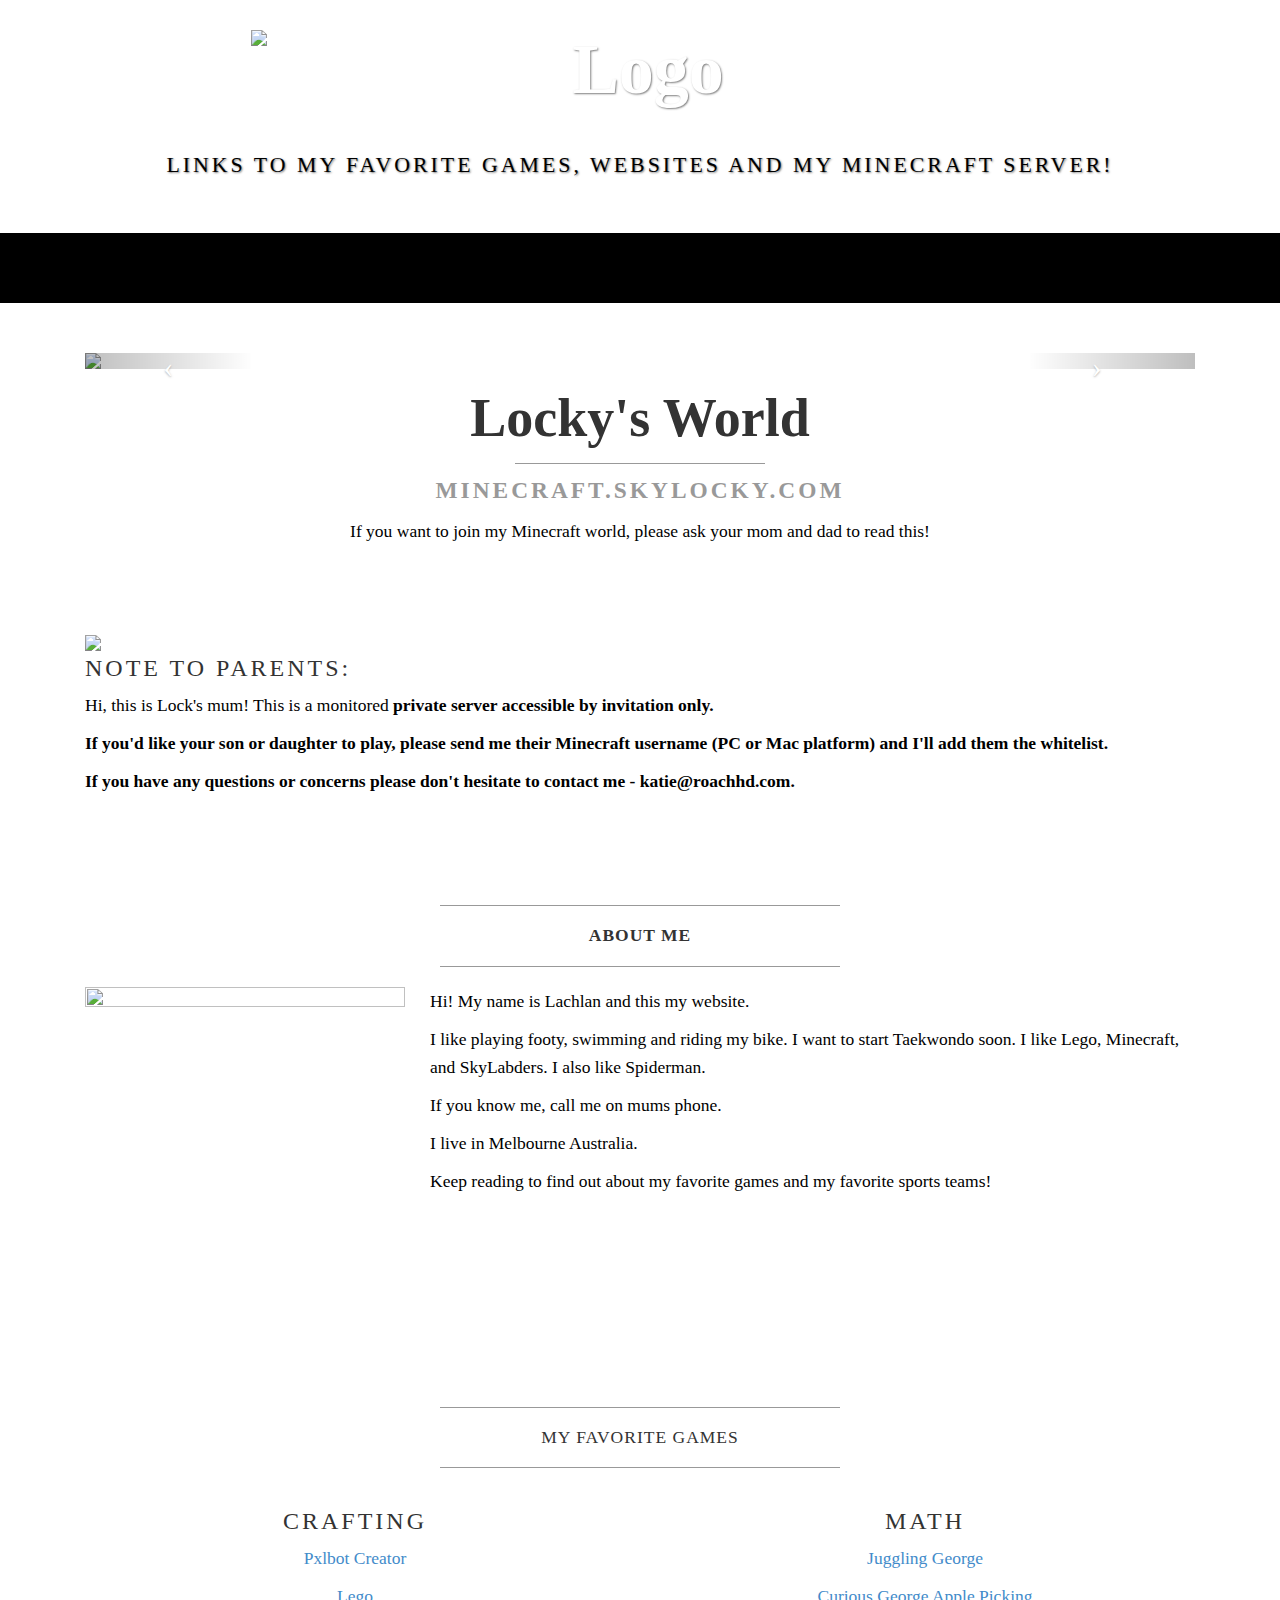
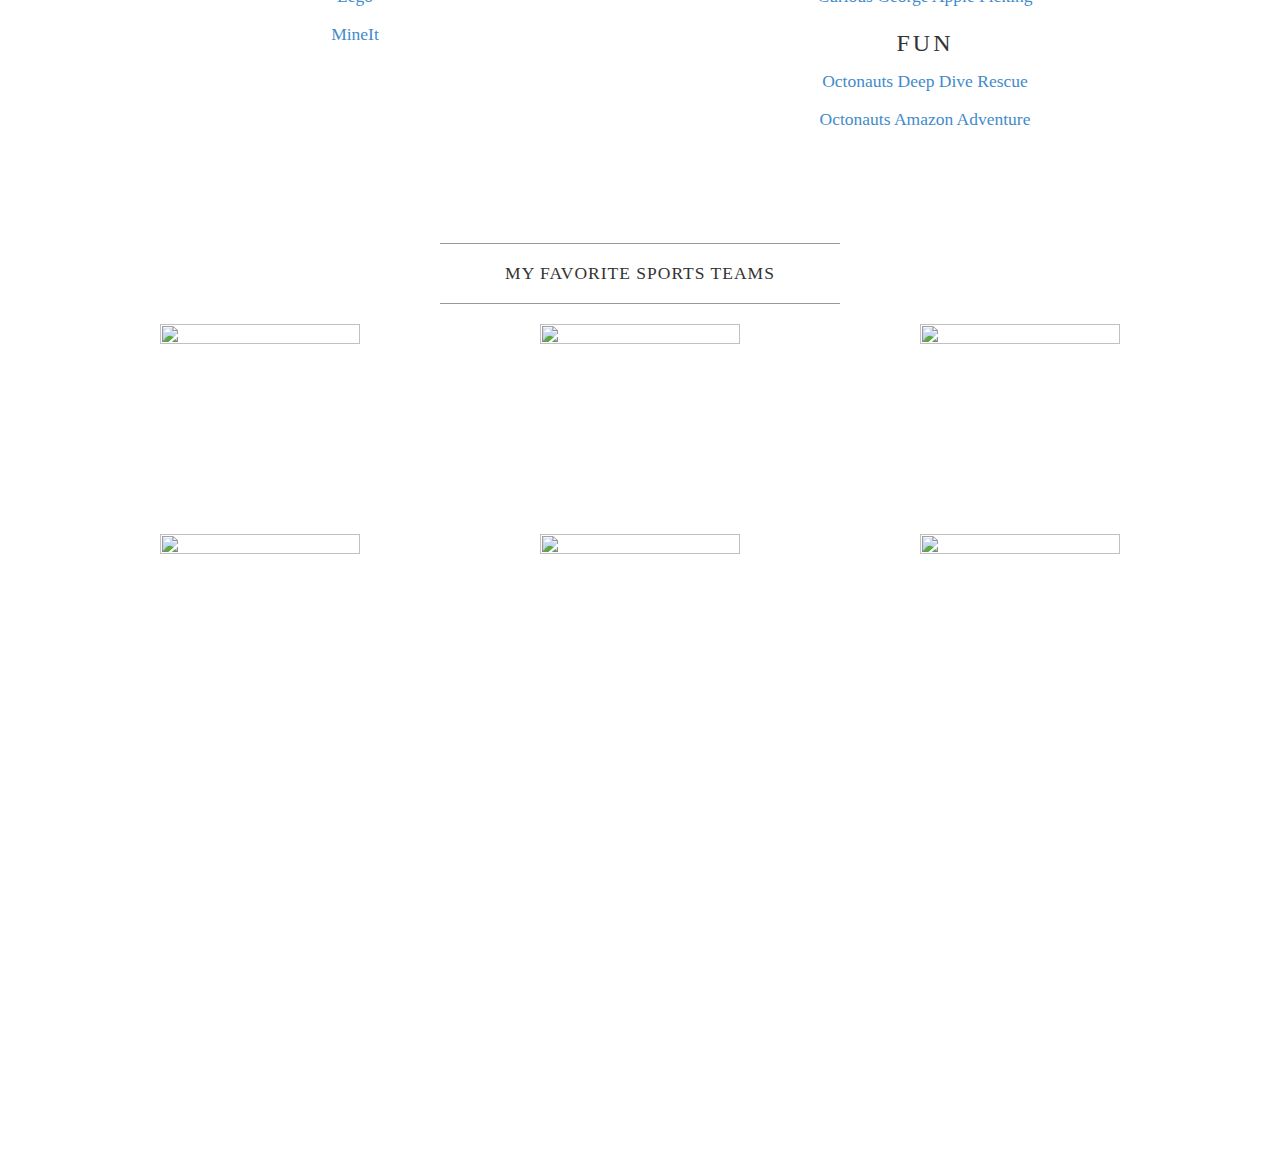
==== index.html @ 9cc200cb "Create index.html" ====
<!DOCTYPE html>
<html lang="en">


<head prefix="og: http://ogp.me/ns#">
    <meta charset="utf-8">
    <meta name="viewport" content="width=device-width, initial-scale=1.0">
    <meta name="description" content="Links to my favorite games, websites and my Minecraft and skylanders!">
    <meta name="author" content="Lachlan S">
    <meta property="og:url" content="http://roachhd.github.io/locky/" />
    <meta property="og:site_name" content="Lachlan's World" />
    <meta property="og:title" content="Lachlan's World" />
    <meta property="og:description" content="Links to my favorite games, websites and my Minecraft server!" />
    <meta property="og:type" content="website" />
    <meta property="og:image" content="http://roachhd.github.io/locky.com/img/opengraph.png" />
    <meta property="og:image:width" content="1200" />
    <meta property="og:image:height" content="630" />
    <meta property="twitter:card" content="summary_large_image" />
    <meta property="twitter:site" content="@skylocky" />
    <meta property="twitter:creator" content="@skylocky" />
    <meta property="twitter:title" content="Locky's World" />
    <meta property="twitter:description" content="Links to my favorite games, websites and my Minecraft server!" />
    <meta property="twitter:image:src" content="http://roachhd.github.io/locku/img/opengraph.png" />
    <meta property="twitter:image:width" content="1200" />
    <meta property="twitter:image:height" content="630" />
    <title>Lachlan's World</title>


    <!-- Bootstrap Core CSS -->
    <link href="css/bootstrap.css" rel="stylesheet">


    <!-- Custom CSS -->
    <link href="css/minecraft.css" rel="stylesheet">
</head>


<body>
    <div class="brand"><div align="center"><img src="img/mc-logo.png" alt="Logo" class="img-responsive" width="778" height="108" ></div></div>
    <!-- Social Icons (Check folder social for lots of icons) -->
    <div class="address-bar">


   <p>Links to my favorite games, websites and my Minecraft server!</p>
    </div>
    <!-- Navigation Bar -->
    <nav class="navbar navbar-default" role="navigation">
        <div class="container">
            <div class="navbar-header">
                <button type="button" class="navbar-toggle" data-toggle="collapse" data-target=".navbar-ex1-collapse">
                    <span class="sr-only">Toggle navigation</span>
                    <span class="icon-bar"></span>
                    <span class="icon-bar"></span>
                    <span class="icon-bar"></span>
                </button>
                <!-- Brand for responsive view -->
                <a class="navbar-brand" href="index.html">Minecraft</a>
            </div>


            <!-- Collect the nav links, forms, and other content for toggling -->
            <div class="collapse navbar-collapse navbar-ex1-collapse">
                <ul class="nav navbar-nav">
                    <li><a href="index.html"></a>
                    </li>
                    <!-- <li><a href="about.html">About</a>
                    </li>
                    <li><a href="blog.html">Blog</a>
                    </li> -->
                </ul>
            </div>
            <!-- /.navbar-collapse -->
        </div>
        <!-- /.container -->
    </nav>


    <div class="container">


        <div class="row">
            <div class="box">
                <div class="col-lg-12 text-center">
                    <div id="carousel-example-generic" class="carousel slide">
                        <!-- Indicators -->
                        <ol class="carousel-indicators hidden-xs">
                            <li data-target="#carousel-example-generic" data-slide-to="0" class="active"></li>
                            <li data-target="#carousel-example-generic" data-slide-to="1"></li>
                            <li data-target="#carousel-example-generic" data-slide-to="2"></li>
                            <li data-target="#carousel-example-generic" data-slide-to="3"></li>
                            <li data-target="#carousel-example-generic" data-slide-to="4"></li>
                            <li data-target="#carousel-example-generic" data-slide-to="5"></li>
                            <li data-target="#carousel-example-generic" data-slide-to="6"></li>
                            <li data-target="#carousel-example-generic" data-slide-to="7"></li>
                            <li data-target="#carousel-example-generic" data-slide-to="8"></li>
                            <li data-target="#carousel-example-generic" data-slide-to="9"></li>
                            <li data-target="#carousel-example-generic" data-slide-to="10"></li>
                        </ol>


                        <!-- Wrapper for slides -->
                        <div class="carousel-inner">
                            <div class="item active">
                                <img class="img-responsive img-full" src="img/carousel/slide-1.png">
                            </div>
                            <div class="item">
                                <img class="img-responsive img-full" src="img/carousel/slide-2.png">
                            </div>
                            <div class="item">
                                <img class="img-responsive img-full" src="img/carousel/slide-3.png">
                            </div>
                            <div class="item">
                                <img class="img-responsive img-full" src="img/carousel/slide-4.png">
                            </div>
                            <div class="item">
                                <img class="img-responsive img-full" src="img/carousel/slide-5.png">
                            </div>
                            <div class="item">
                                <img class="img-responsive img-full" src="img/carousel/slide-6.png">
                            </div>
                            <div class="item">
                                <img class="img-responsive img-full" src="img/carousel/slide-7.png">
                            </div>
                            <div class="item">
                                <img class="img-responsive img-full" src="img/carousel/slide-8.png">
                            </div>
                            <div class="item">
                                <img class="img-responsive img-full" src="img/carousel/slide-9.png">
                            </div>
                            <div class="item">
                                <img class="img-responsive img-full" src="img/carousel/slide-10.png">
                            </div>
                            <div class="item">
                                <img class="img-responsive img-full" src="img/carousel/slide-11.png">
                            </div>
                        </div>


                        <!-- Controls -->
                        <a class="left carousel-control" href="#carousel-example-generic" data-slide="prev">
                            <span class="icon-prev"></span>
                        </a>
                        <a class="right carousel-control" href="#carousel-example-generic" data-slide="next">
                            <span class="icon-next"></span>
                        </a>
                    </div>
                    <!-- Welcome Message -->
                  <h1>
                        <span class="brand-name">Locky's World</span>
                        <hr class="tagline-divider">
                        <small><strong>minecraft.skylocky.com</strong>
                        </small>
                  </h1>
                  <p>If you want to join my Minecraft world, please ask your mom and dad to read this!</p>
                </div>
            </div>
        </div>


        <div class="row">
            <div class="box">
                <div class="col-lg-12">
                  <span class="text-left">
                    <img class="img-responsive img-left" src="img/lockys-mum.png" width="200">
                    <h3>Note to parents:</h3>
                    <p>Hi, this is Lock's mum! This is a monitored <strong>private server accessible by invitation only.</p>
                      <p>If you'd like your son or daughter to play, please send me their Minecraft username (PC or Mac platform) and I'll add them the whitelist.</p>
                    <p>If you have any questions or concerns please don't hesitate to contact me - katie@roachhd.com.</p>
                  </span>
                </div>
            </div>
        </div>
        <div class="row">
            <div class="box">
                <div class="col-lg-12">
                    <hr>
                    <h2 class="intro-text text-center">About Me</strong>
                    </h2>
                    <hr>
                    <a href="http://milescant.com" target="_blank"><img class="img-responsive img-left" src="img/lachlan.jpg" width="320" height="320"></a>
                    <hr class="visible-xs">
                    <p>
                      Hi! My name is Lachlan and this my website. </p>
                      <p>I like playing footy, swimming and riding my bike. I want to start Taekwondo soon. I like Lego, Minecraft, and SkyLabders. I also like Spiderman.</p>
                    <p>If you know me, call me on mums phone.</p>
                      <p>I live in Melbourne Australia.</p>
                      <p>Keep reading to find out about my favorite games and my favorite sports teams!</p>
                    </p>
                  </div>
            </div>
        </div>


        <div class="row">
            <div class="box">
                <div class="col-lg-12">
                    <hr>
                    <h2 class="intro-text text-center">My Favorite Games</strong>
                    </h2>
                    <hr>
                </div>
                <div class="col-sm-6 text-center">
                    <h3>Crafting</h3>
                    <p><a href="http://tamijo.com/pxlbots">Pxlbot Creator</a></p>
                    <p><a href="https://www.buildwithchrome.com">Lego</a></p>
                    <p><a href="http://minecraftgameonline.com/view/49/mineit.html">MineIt</a></p>


                </div>
                <div class="col-sm-6 text-center">
                    <h3>Math</h3>
                    <p><a href="http://pbskids.org/curiousgeorge/games/juggling_george/juggling_george.html">Juggling George</a></p>
                    <p><a href="http://pbskids.org/curiousgeorge/busyday/apples/">Curious George Apple Picking</a></p>
                    <h3>Fun</h3>
                    <p><a href="http://disneyjunior.com/deep-dive-rescue">Octonauts Deep Dive Rescue</a></p>
                    <p><a href="http://disneyjunior.com/amazon-adventure">Octonauts Amazon Adventure</a></p>
                </div>
                <div class="clearfix"></div>
            </div>
        </div>


        <div class="row">
            <div class="box">
                <div class="col-lg-12">
                    <hr>
                    <h2 class="intro-text text-center">My Favorite Sports Teams</strong>
                    </h2>
                    <hr>
                </div>
                <div class="col-sm-4 text-center">
                    <p align="center"><img class="img-responsive" src="img/logos/giants.gif" width="200" height="200"></p>
                </div>
                <div class="col-sm-4 text-center">
                    <p align="center"><img class="img-responsive" src="img/logos/49ers.png" width="200" height="200"></p>
                </div>
                <div class="col-sm-4 text-center">
                    <p align="center"><img class="img-responsive" src="img/logos/rangers.png" width="200" height="200"></p>
                </div>
                <!---->
                <div class="col-sm-4 text-center">
                    <p align="center"><img class="img-responsive" src="img/logos/earthquakes.png" width="200" height="200"></p>
                </div>
                <div class="col-sm-4 text-center">
                    <p align="center"><img class="img-responsive" src="img/logos/sharks.png" width="200" height="200"></p>
                </div>
                <div class="col-sm-4 text-center">
                    <p align="center"><img class="img-responsive" src="img/logos/warriors.png" width="200" height="200"></p>
                </div>


                <div class="clearfix"></div>
            </div>
        </div>


    </div>
    <!-- /.container -->


    <footer>
        <div class="container">
            <div class="row">
                <div class="col-lg-12 text-center">
                    <p>Thanks for visiting. Please come back soon!</p>
                </div>
            </div>
        </div>
        &nbsp;
        <!-- Lots of spacers to show off footer -->
        <p>&nbsp;</p>
        <p>&nbsp;</p>
        <p>&nbsp;</p>
        <p>&nbsp;</p>
</footer>


    <!-- JavaScript (Placed at the bottom of the page to make it load faster -->
    <script src="js/jquery-1.10.2.js"></script>
    <script src="js/bootstrap.js"></script>
    <script>
    // Activates the Carousel
    $('.carousel').carousel({
        interval: 5000
    })
    </script>


  <script>
  (function(i,s,o,g,r,a,m){i['GoogleAnalyticsObject']=r;i[r]=i[r]||function(){
  (i[r].q=i[r].q||[]).push(arguments)},i[r].l=1*new Date();a=s.createElement(o),
  m=s.getElementsByTagName(o)[0];a.async=1;a.src=g;m.parentNode.insertBefore(a,m)
  })(window,document,'script','//www.google-analytics.com/analytics.js','ga');

  ga('create', 'UA-googles-2', 'auto');
  ga('send', 'pageview');
  </script>


</body>


</html>
---- css/minecraft.css ----
/*Font (This will be by default the Minecraft font, however you can change this
to whatever font you want it to be. Please note that usage of multiple fonts
can slow down the load times of your website drastically. I reccomend using 1 or 2 fonts.*/
@font-face {
 font-family: 'Minecraft';
 src: url('../fonts/Minecraft.eot'); /* For Internet Explorer 6+ */
}
@font-face {
 font-family: 'Minecraft';
 src: url('../fonts/Minecraft.ttf'); /* For Non-Internet Explorer browsers */
}
/*This gives the opacity effect upon hover, use this class if you want this effect to happen (Currently used on social icons)*/
.image-effect-opacity:hover {
opacity:0.4;
filter:alpha(opacity=40); /* For IE8 and earlier */
}


body {
  background: url(../img/bg.png) no-repeat center center fixed;
  background-repeat:repeat; 
}


h1, h2, h3, h4, h5, h6 {
  text-transform: uppercase;
  letter-spacing: 3px;
  font-weight: 400;
  font-family:'Minecraft';
}


p {
  font-size: 1.25em;
  line-height: 1.6;
  color: #000;
  font-family:'Minecraft';
}


hr {
  border-color: #999999;
  max-width: 400px;
}


.brand,
.address-bar {
  display: none;
  background-image:url(../img/bg-header.png);
  background-size:contain;
  max-width: 100%;
  height: auto;
  width: auto\9; /* ie8 */
}




.navbar-brand {
  text-transform: uppercase;
  letter-spacing: 2px;
  font-weight: 900;
  font-family:'Minecraft';
}


.navbar-nav {
  text-transform: uppercase;
  letter-spacing: 5px;
  font-weight: 400;
  font-family:'Minecraft';
}


.img-full {
  min-width: 100%;
}


.brand-name {
  font-weight: 700;
  font-size: 1.5em;
  text-transform: capitalize;
  letter-spacing: normal;
  font-family:'Minecraft';
}


.tagline-divider {
  margin: 15px auto 3px;
  border-color: #999999;
  max-width: 250px;
}


.box {
  background:#FFF;
  background: rgba(255,255,255,0.9);
  margin-bottom: 20px;
  padding: 30px 15px;
}


.intro-text {
  text-transform: uppercase;
  letter-spacing: 1px;
  font-size: 1.25em;
  font-weight: 400;
}


.img-border {
  float: none;
  margin: 0 auto 0;
  border: #999999 solid 1px;
}


.img-left {
  float: none;
  margin: 0 auto 0;
}


footer {
  background: #fff;
  background: rgba(255,255,255,0.9);
  background-image:url(../img/footer.png);
  background-size:cover;
  background-repeat:no-repeat;
  max-width: 100%;
  height: auto;
  width: auto\9; /* ie8 */
}


footer p {
  margin: 0;
  padding: 20px 0;
  color:#FFF;
}


/*Navbar colours*/
.navbar-default .navbar-nav > li > a {
  color:#FFF;
}
.navbar-default .navbar-nav > li > a:hover,
.navbar-default .navbar-nav > li > a:focus {
  color:#FFF;
  background-color: transparent;
  text-decoration:underline;
}


@media screen and (min-width: 768px) {
.brand {
  display: inherit;
  font-weight: 700;
  font-size: 5em;
  line-height: normal;
  text-align: center;
  margin: 0;
  padding: 30px 0 10px;
  color: #fff;
  text-shadow: 1px 1px 2px rgba(0, 0, 0, 0.5);
  font-family:'Minecraft';
}


.top-divider {
  margin-top: 0;
}


.img-left {
  float: left;
  margin-right: 25px;
}


.address-bar {
  display: inherit;
  text-align: center;
  margin: 0;
  padding: 0 0 40px;
  font-size: 1.25em;
  text-transform: uppercase;
  letter-spacing: 3px;
  font-weight: 400;
  color: #fff;
  text-shadow: 1px 1px 2px rgba(0, 0, 0, 0.5);
}


.navbar {
  border-radius: 0;
}


.navbar-header {
  display: none;
}


.navbar {
  min-height: 0;
}


.navbar-default {
  background:#000;
  border: none;
  background-image: url('../img/navbar-bg.png');
  background-repeat: repeat;
  background-size:cover;
  background-size:10%;
}


.nav>li>a {
  padding: 35px;
}


.navbar-nav>li>a {
  line-height: normal;
}


.navbar-nav {
  float: none;
  margin: 0 auto;
  display: table;
  table-layout: fixed;
  font-size: 1.25em;
}


}


@media screen and (min-width: 1200px) {
    .box:after {
        content: '';
        display: table;
        clear: both;
    }
}


/*Different Media queries, telling the device what colour to display the navigation bar, you can also add different variations which will only display dependant on the device*/


@media (max-width: 767px) {
	.navbar-default .navbar-nav > li > a {
     color:#000;
}
    .navbar-default .navbar-nav > li > a:hover,
    .navbar-default .navbar-nav > li > a:focus {
     color:#000;
     background-color: transparent;
     text-decoration:underline;
}
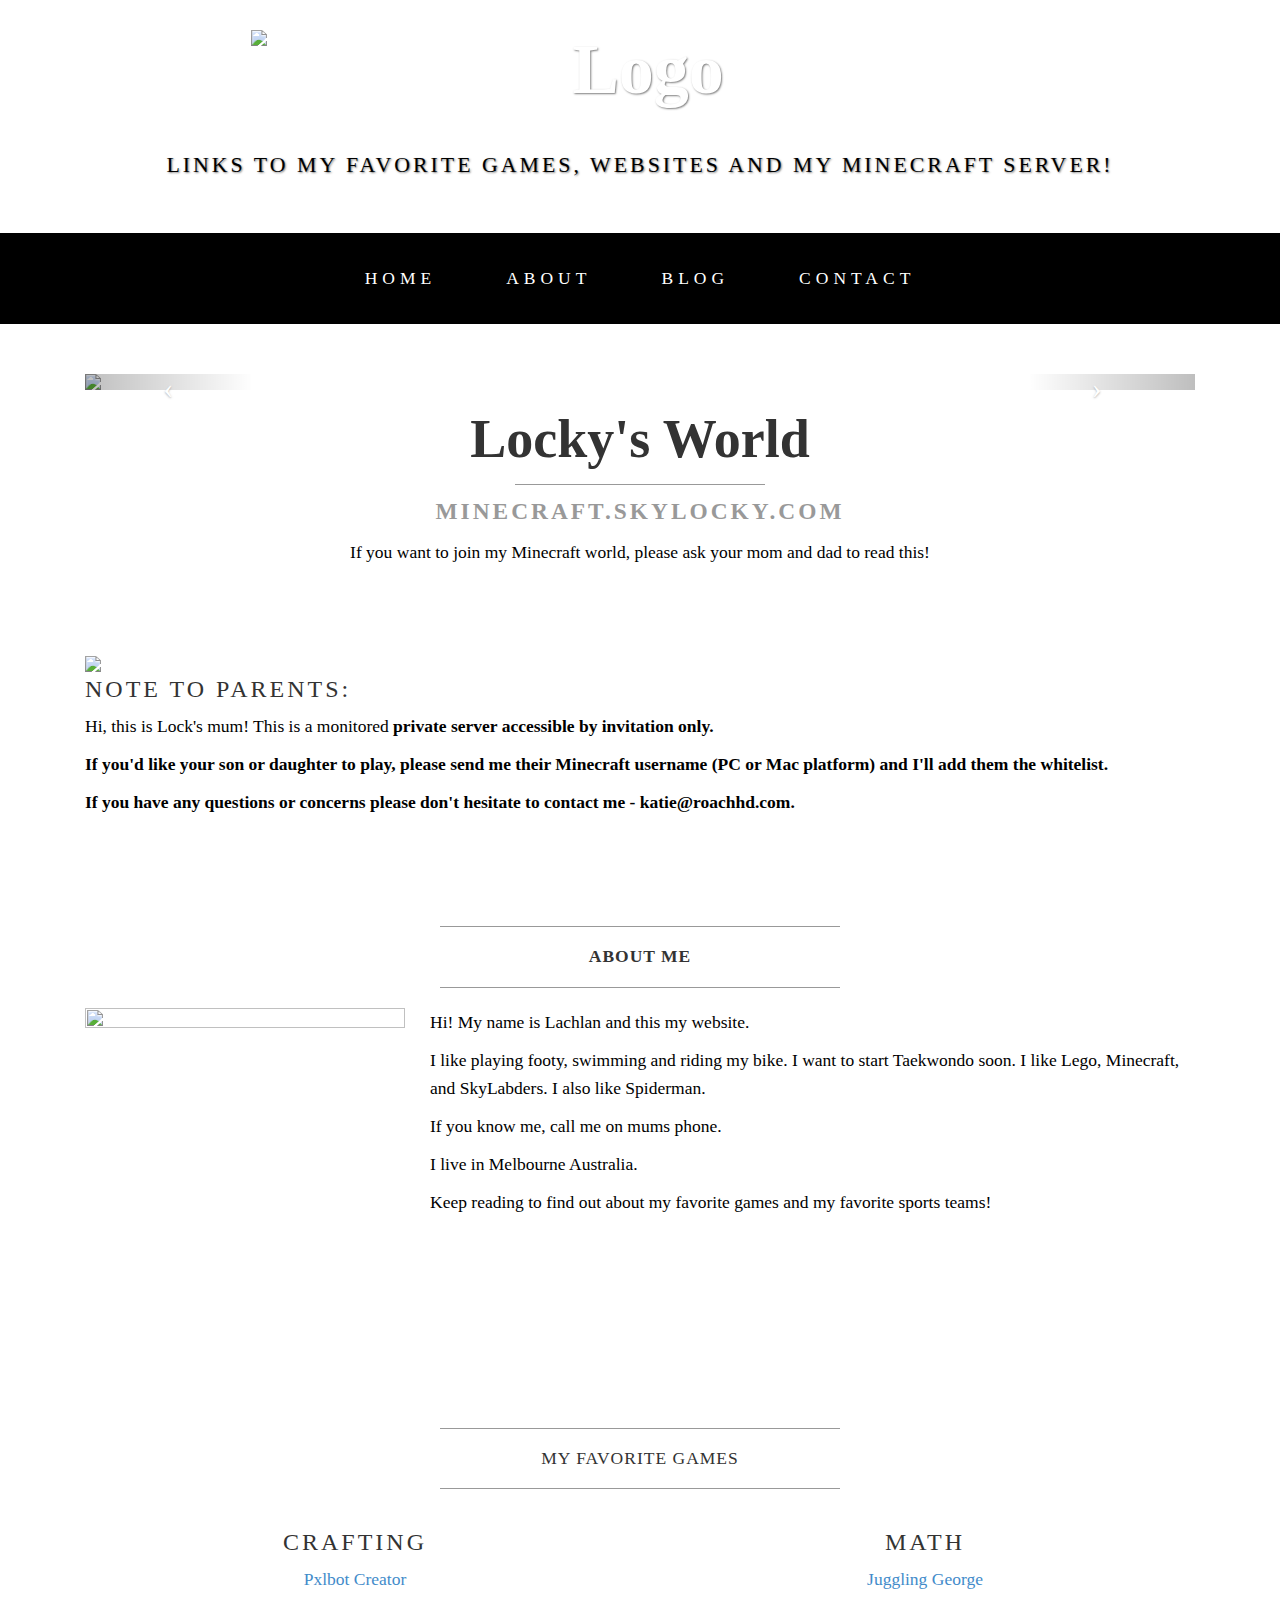
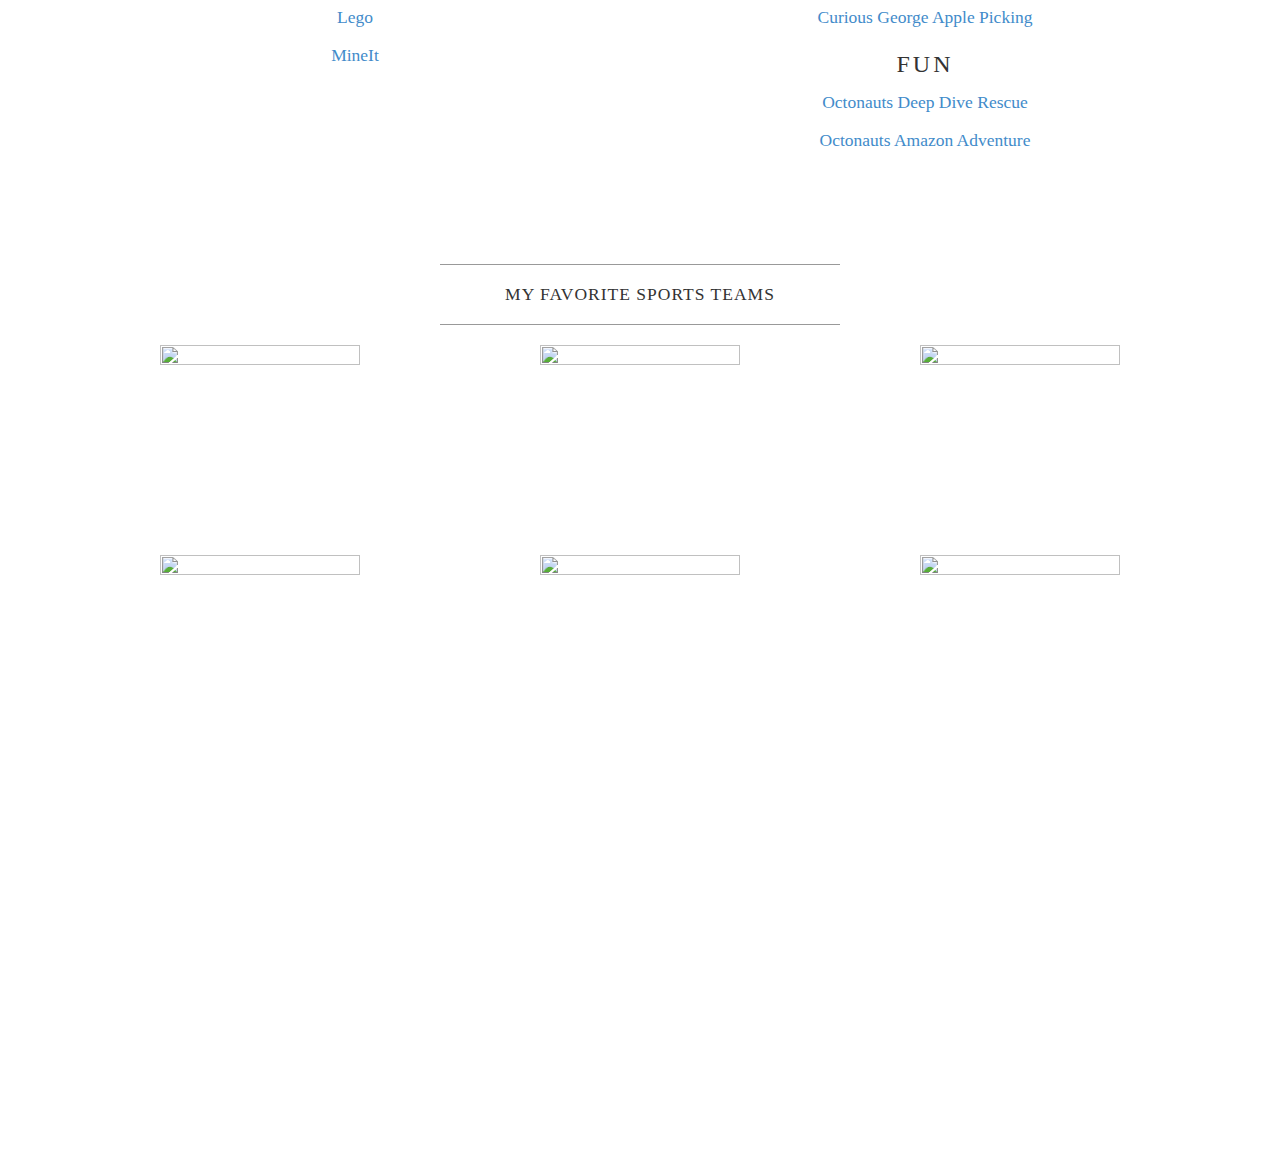
==== commit 19ca7d95: "Update index.html" ====
--- a/index.html
+++ b/index.html
@@ -36,7 +36,8 @@
 
 
 <body>
-    <div class="brand"><div align="center"><img src="img/mc-logo.png" alt="Logo" class="img-responsive" width="778" height="108" ></div></div>
+    <div class="brand"><div align="center"><img src="http://i1279.photobucket.com/albums/y523/textcraft/Dec%202014%20-%202/d4f49c50b70a9f333a3c7965059245fd5c019fc0da39a3ee5e6b4b0d3255bfef95601890afd80709da39a3ee5e6b4b0d3255bfef95601890afd80709e80d5ef172b925e7e30c_zps2e2bebb1.png" alt="Logo" class="img-responsive" width="778" height="108" ></div></div>
+
     <!-- Social Icons (Check folder social for lots of icons) -->
     <div class="address-bar">
 
@@ -57,23 +58,23 @@
                 <a class="navbar-brand" href="index.html">Minecraft</a>
             </div>
 
-
             <!-- Collect the nav links, forms, and other content for toggling -->
             <div class="collapse navbar-collapse navbar-ex1-collapse">
                 <ul class="nav navbar-nav">
-                    <li><a href="index.html"></a>
+                    <li><a href="index.html">Home</a>
                     </li>
-                    <!-- <li><a href="about.html">About</a>
+                    <li><a href="about.html">About</a>
                     </li>
                     <li><a href="blog.html">Blog</a>
-                    </li> -->
+                    </li>
+                    <li><a href="contact.html">Contact</a>
+                    </li>
                 </ul>
             </div>
             <!-- /.navbar-collapse -->
         </div>
         <!-- /.container -->
     </nav>
-
 
     <div class="container">
 
@@ -101,7 +102,7 @@
                         <!-- Wrapper for slides -->
                         <div class="carousel-inner">
                             <div class="item active">
-                                <img class="img-responsive img-full" src="img/carousel/slide-1.png">
+                                <img class="img-responsive img-full" src="http://i899.photobucket.com/albums/ac196/bokchoy08/Mobile%20Uploads/slide-1.png">
                             </div>
                             <div class="item">
                                 <img class="img-responsive img-full" src="img/carousel/slide-2.png">
--- a/css/minecraft.css
+++ b/css/minecraft.css
@@ -3,11 +3,11 @@
 can slow down the load times of your website drastically. I reccomend using 1 or 2 fonts.*/
 @font-face {
  font-family: 'Minecraft';
- src: url('../fonts/Minecraft.eot'); /* For Internet Explorer 6+ */
+ src: url('http://alistairreilly.com/fonts/Minecraft.eot'); /* For Internet Explorer 6+ */
 }
 @font-face {
  font-family: 'Minecraft';
- src: url('../fonts/Minecraft.ttf'); /* For Non-Internet Explorer browsers */
+ src: url('http://alistairreilly.com/fonts/Minecraft.ttf'); /* For Non-Internet Explorer browsers */
 }
 /*This gives the opacity effect upon hover, use this class if you want this effect to happen (Currently used on social icons)*/
 .image-effect-opacity:hover {
@@ -17,7 +17,7 @@
 
 
 body {
-  background: url(../img/bg.png) no-repeat center center fixed;
+  background: url(http://i899.photobucket.com/albums/ac196/bokchoy08/Mobile%20Uploads/bg.png) no-repeat center center fixed;
   background-repeat:repeat; 
 }
 
@@ -47,7 +47,7 @@
 .brand,
 .address-bar {
   display: none;
-  background-image:url(../img/bg-header.png);
+  background-image:url(<a href="http://s899.photobucket.com/user/bokchoy08/media/Mobile%20Uploads/bg-header.png.html" target="_blank"><img src="http://i899.photobucket.com/albums/ac196/bokchoy08/Mobile%20Uploads/bg-header.png" border="0" alt="bg-header photo bg-header.png"/></a>);
   background-size:contain;
   max-width: 100%;
   height: auto;
@@ -126,7 +126,7 @@
 footer {
   background: #fff;
   background: rgba(255,255,255,0.9);
-  background-image:url(../img/footer.png);
+  background-image:url(http://i899.photobucket.com/albums/ac196/bokchoy08/Mobile%20Uploads/footer.png);
   background-size:cover;
   background-repeat:no-repeat;
   max-width: 100%;
@@ -212,7 +212,7 @@
 .navbar-default {
   background:#000;
   border: none;
-  background-image: url('../img/navbar-bg.png');
+  background-image: url('http://i899.photobucket.com/albums/ac196/bokchoy08/Mobile%20Uploads/navbar-bg.png');
   background-repeat: repeat;
   background-size:cover;
   background-size:10%;
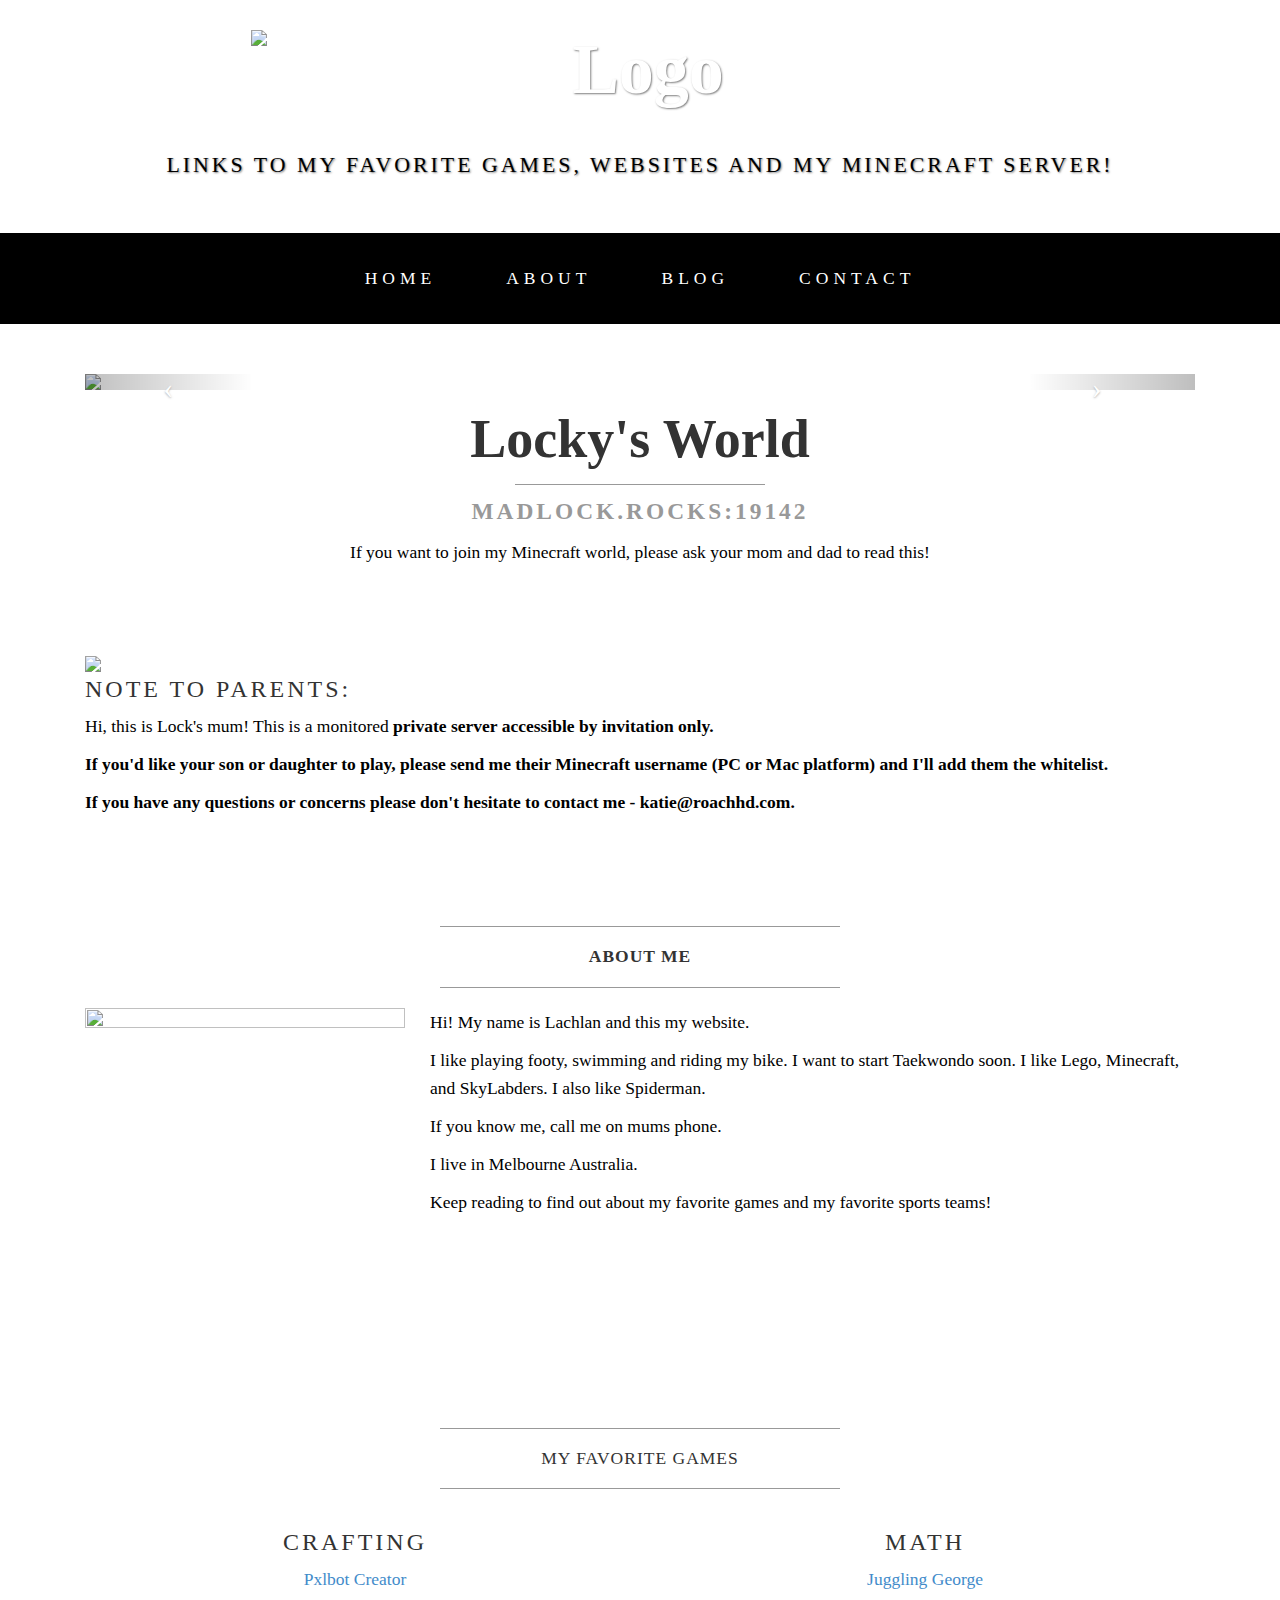
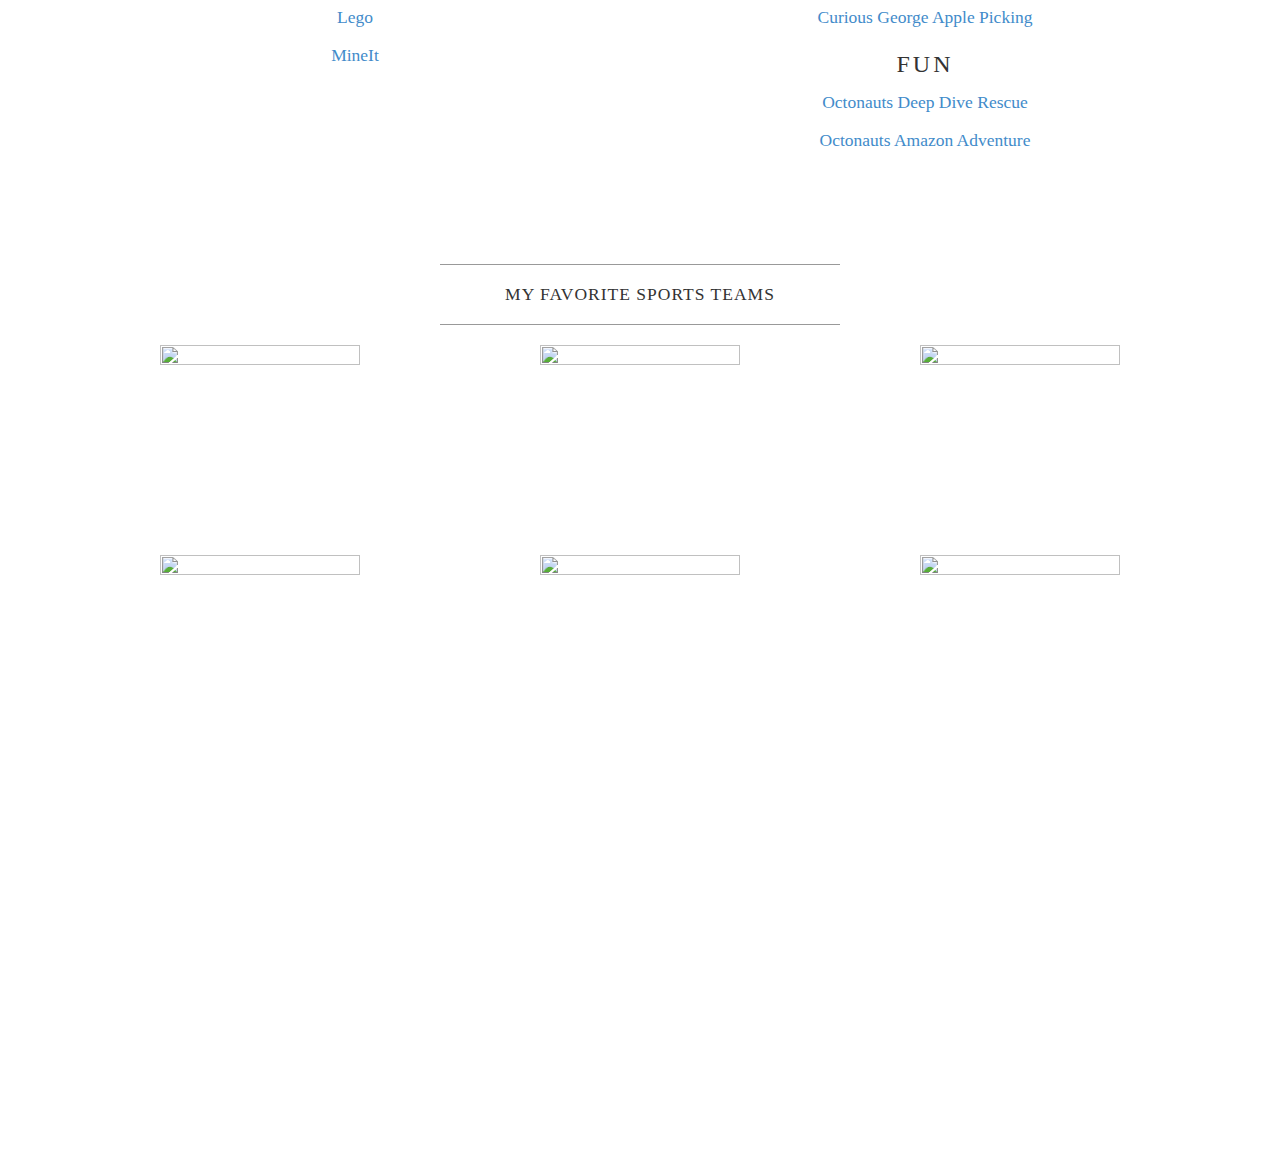
==== commit 5afc0d59: "Update index.html" ====
--- a/index.html
+++ b/index.html
@@ -149,7 +149,7 @@
                   <h1>
                         <span class="brand-name">Locky's World</span>
                         <hr class="tagline-divider">
-                        <small><strong>minecraft.skylocky.com</strong>
+                        <small><strong>MadLock.Rocks:19142</strong>
                         </small>
                   </h1>
                   <p>If you want to join my Minecraft world, please ask your mom and dad to read this!</p>
